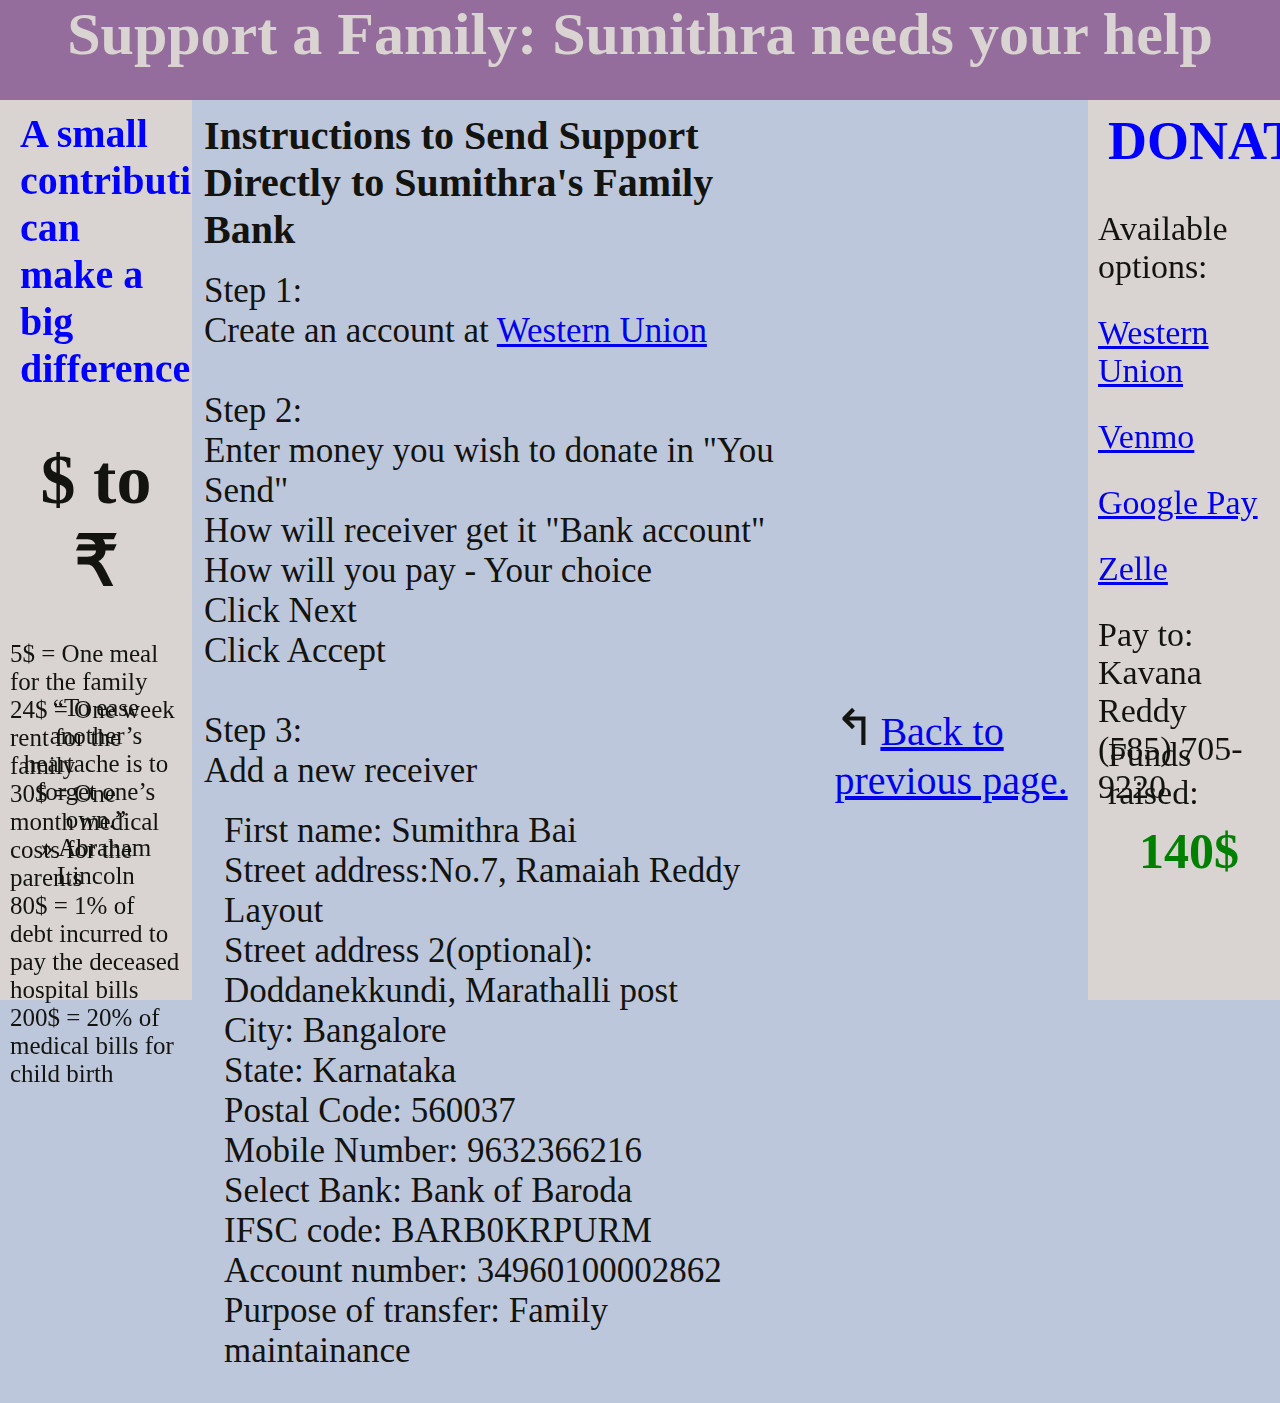
==== payment.html @ 2464e9ec "Formatting, color scheme, added new payments page" ====
<!DOCTYPE html>
<head>
<!--meta http-equiv="content-type" content="text/html; charset=utf-8"-->
<link rel="stylesheet" type="text/css" href="layout.css">
<title>Support Sumithra's Family</title>
 <meta charset="UTF-8"> 
<!--meta name="viewport" content="width=device-width, initial-scale=1"-->
</head>
<body style="background-color : rgb(189, 199, 219)">
<div class="background"style="display:table; margin:0; position:relative">
<div class="title">
	<div >
		<h1 >
		<span style="font-size: 60px; /*color: rgb(242, 129, 63);*/font-weight: bold;">Support a Family: Sumithra needs your help</span>	
		</h1>
	</div>
</div>
<div class="container">
<!--p>hello :)</p-->
<div style="display:table-row">
<div class="sidebar">
	<div style="height: 100%;">
		<div style="font-size: 40px; color: blue; font-weight: bold;"> A small contribution can make a big difference.</div>
		<br>
		<div style="font-size: 70px; font-weight: bold; text-align:center">$ to  &#8377 </div>
		<br>
		5$ = One meal for the family
		<br>
		24$ = One week rent for the family
		<br>
		30$ = One month medical costs for the parents
		<br>
		80$ = 1% of debt incurred to pay the deceased hospital bills		
		<br>
		200$ = 20% of medical bills for child birth
	</div>
	<br>
	<div style="text-align:center;position:absolute; bottom: 100px;">“To ease another’s heartache is to forget one’s own.” <br> » Abraham Lincoln	</div>

</div>



<div class="content"">
<table>
  <tr>
	<td class="content_paragraph">
		<a <span style="font-size: 40px; font-weight:bold; text-align: center">Instructions to Send Support Directly to Sumithra's Family Bank</span></a><br><br>
		<div style="font-size: 35px;">
		Step 1: <br>
		Create an account at <a <span href="https://www.westernunion.com/us/en/web/user/register" target="_blank">Western Union</span></a>  <br>
		<br>
		Step 2: <br>
		Enter money you wish to donate in "You Send"<br>
		How will receiver get it "Bank account"<br>
		How will you pay  - Your choice<br>
		Click Next<br>
		Click Accept<br>
		<br>
		Step 3:<br>
		Add a new receiver<br>
		<div style="margin: 20px">
		First name: Sumithra Bai<br>
		Street address:No.7, Ramaiah Reddy Layout<br>
		Street address 2(optional): Doddanekkundi, Marathalli post<br>
		City: Bangalore<br>
		State: Karnataka<br>
		Postal Code: 560037<br>
		Mobile Number: 9632366216<br>
		Select Bank: Bank of Baroda<br>
		IFSC code: BARB0KRPURM<br>
		Account number: 34960100002862<br>
		Purpose of transfer: Family maintainance<br>
		</div>
		</div>
	</td>
	<td>
		<span style='font-size:50px; width:100%;'>&#8624;</span> <a <span style="font-size:40px;" href="index.html" target="_self">Back to previous page.</span></a>
	</td>
</tr>
</table>

</div>

<div class="sidebar" style="right:0;">
  <div style="height: 100%;">
	<div style="font-size: 54px; color: Blue; font-weight: bold;">DONATE</div>
	<br>
	<a <span style="font-size: 34px"> Available options:</span></a> 
	<br><br>
	<a <span style="font-size: 34px"; href="payment.html" target="_self">Western Union</span></a> 
	<br><br>
	<a <span style="font-size: 34px"; href="https://venmo.com/Kavana-Reddy" target="_blank">Venmo</span></a> 
	<br><br>
	<a <span style="font-size: 34px"; href="https://pay.google.com/gp/w/home/sendrequestmoney" target="_blank">Google Pay</span></a> 
	<br><br>
	<a <span style="font-size: 34px"; href="https://www.zellepay.com/" target="_blank">Zelle</span></a> 
	<br><br> <span style="font-size: 34px";>Pay to: <br>
	Kavana Reddy<br>
	(585) 705-9220<br></span></a>
	<br><br>
	<div style="position:absolute; bottom: 100px;">
		<a <span style="font-size: 34px";>Funds raised:</span></a>
		<div style="font-size: 50px; color: Green;font-weight: bold; text-align: center"> 140$</div>
  </div>
</div>
</div>
<script>
<!--var protocol = window.location.protocol;if(protocol == "http:"){window.location.protocol == "https";}else{document.write("This is a local file");}-->
</script>
</div>
</div>
</body>
</html>
---- layout.css ----
* {
	margin:0;
	padding:0;
}
body{
	margin:0;
}
.background{
	width:100%;
	height:100%;
	margin:0;
	text-align:center;
}
.container{
	margin-top:100px;
	text-align:center;
	position:relative;
	/*background-color: rgba(128, 185, 110,0.5);*/
}
.title{
	background-color : rgb(148, 109, 156)/*rgb(133, 96, 141)*/;
	position:fixed;
	width:100%;
	height: 100px;
	text-align:center;
	color:rgb(217, 212, 209);
	z-index: 2;
}
.sidebar{
	display:table-cell;
	position:fixed;
	width:15%;
	height:100%;
	background-color : rgb(217, 212, 209)/*rgb(247, 230, 252)rgb(221, 220, 222)*/;
	text-align:top;
	
	font-size: 25px;
	color:rgb(19, 19, 16);
}
.sidebar
div{
	margin:10px;
	text-align: left;
}


.content{
	width: 70%;
	display:table-cell;
	position:absolute;
	z-index: 1;
	background-color : rgb(189, 199, 219)/*rgba(214, 237, 250)*/;
	color:rgb(19, 19, 16);
	text-align:left;
	margin-left:15%;
}
.content
td{
	padding: 10px;
}

.image_family{	
	background: url("Images/family.jpg") no-repeat;
	width: 640px;
	height: 480px;
	background-size: contain;
	float: right;
	
}
.image_Daughter_Dad{
	background: url("Images/Daughter+Dad.jpg") no-repeat;
	width: 640px;
	height: 854px;
	background-size: contain;
	float: right;
	
}
.image_parents{
	background: url("Images/Mom+Dad.jpg") no-repeat;
	width: 640px;
	height: 480px;
	background-size: contain;
	float: right;
	
}
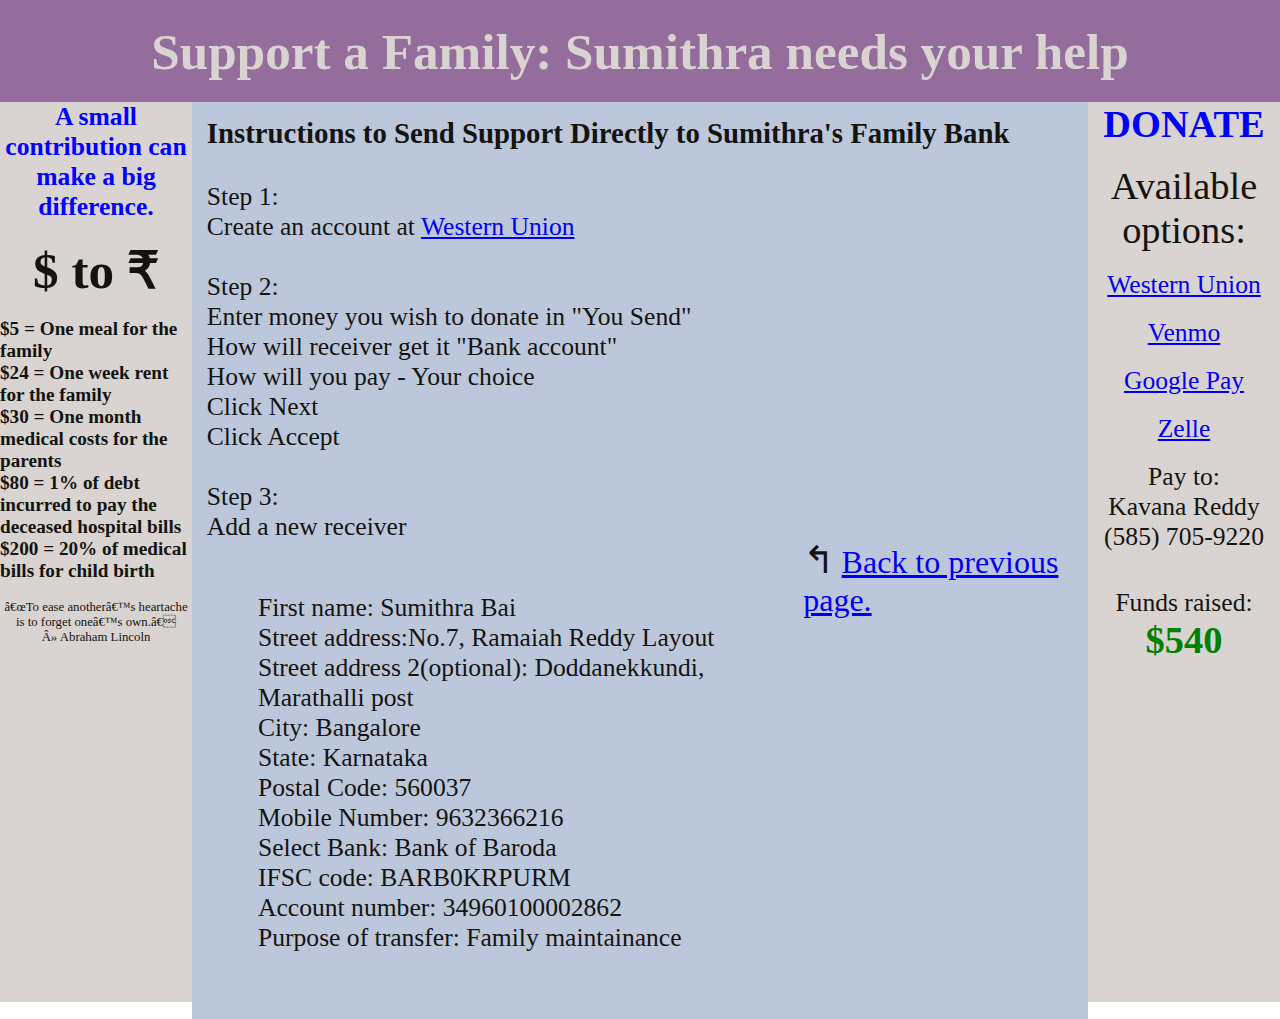
==== commit e0408350: "Fixed payments page scaling" ====
--- a/payment.html
+++ b/payment.html
@@ -3,50 +3,54 @@
 <!--meta http-equiv="content-type" content="text/html; charset=utf-8"-->
 <link rel="stylesheet" type="text/css" href="layout.css">
 <title>Support Sumithra's Family</title>
- <meta charset="UTF-8"> 
-<!--meta name="viewport" content="width=device-width, initial-scale=1"-->
+ <!--meta charset="UTF-8"--> 
+<meta name="viewport" content="width=device-width,initial-scale=1">
 </head>
-<body style="background-color : rgb(189, 199, 219)">
-<div class="background"style="display:table; margin:0; position:relative">
-<div class="title">
+<body >
+<div class="background"style="display:table;">
+<div class="container">
+<table class="top"><tr>
+<td colspan="3"><div class="title">
+	<div style="display:table; width:100%; height:100%">
+		<div style="display:table-cell;vertical-align:middle;text-align:center;">
+		<span style="font-size: 4vw; /*color: rgb(242, 129, 63);*/font-weight: bold;">Support a Family: Sumithra needs your help</span>	
+		</div>
+	</div>
+</div></td></tr>
+
+<tr>
+<td valign="top"><div class="sidebar" style="top: 0px;left: 0px;height:100%">
 	<div >
-		<h1 >
-		<span style="font-size: 60px; /*color: rgb(242, 129, 63);*/font-weight: bold;">Support a Family: Sumithra needs your help</span>	
-		</h1>
-	</div>
-</div>
-<div class="container">
-<!--p>hello :)</p-->
-<div style="display:table-row">
-<div class="sidebar">
-	<div style="height: 100%;">
-		<div style="font-size: 40px; color: blue; font-weight: bold;"> A small contribution can make a big difference.</div>
+		<div style="font-size: 2vw; color: blue;text-align: center; font-weight: bold;"> A small contribution can make a big difference.</div>
 		<br>
-		<div style="font-size: 70px; font-weight: bold; text-align:center">$ to  &#8377 </div>
+		<div style="font-size: 4vw; font-weight: bold; text-align:center">$ to  &#8377 </div>
 		<br>
-		5$ = One meal for the family
+		<a <span style="font-size: 1.5vw; font-weight: bold">$5 = One meal for the family</span></a>
 		<br>
-		24$ = One week rent for the family
+		<a <span style="font-size: 1.5vw; font-weight: bold">$24 = One week rent for the family</span></a>
 		<br>
-		30$ = One month medical costs for the parents
+		<a <span style="font-size: 1.5vw; font-weight: bold">$30 = One month medical costs for the parents</span></a>
 		<br>
-		80$ = 1% of debt incurred to pay the deceased hospital bills		
+		<a <span style="font-size: 1.5vw; font-weight: bold">$80 = 1% of debt incurred to pay the deceased hospital bills</span></a>		
 		<br>
-		200$ = 20% of medical bills for child birth
+		<a <span style="font-size: 1.5vw; font-weight: bold">$200 = 20% of medical bills for child birth</span></a>
+		
 	</div>
 	<br>
-	<div style="text-align:center;position:absolute; bottom: 100px;">“To ease another’s heartache is to forget one’s own.” <br> » Abraham Lincoln	</div>
+	<div style="font-size: 1vw; text-align:center;">“To ease another’s heartache is to forget one’s own.” <br> » Abraham Lincoln	</div>
 
-</div>
-
-
-
-<div class="content"">
+</div></td>
+<td valign="top"><div class="content" style="font-size: 2vw; top: 0px;left: 0px;">
 <table>
-  <tr>
+ <tr>
+	<td colspan="2">
+	<a <span style="font-size: 2.25vw; font-weight:bold; text-align: center">Instructions to Send Support Directly to Sumithra's Family Bank</span></a><br>
+	</td>
+ </tr>
+ <tr>
 	<td class="content_paragraph">
-		<a <span style="font-size: 40px; font-weight:bold; text-align: center">Instructions to Send Support Directly to Sumithra's Family Bank</span></a><br><br>
-		<div style="font-size: 35px;">
+		<br>
+		<div style="font-size: 2vw;">
 		Step 1: <br>
 		Create an account at <a <span href="https://www.westernunion.com/us/en/web/user/register" target="_blank">Western Union</span></a>  <br>
 		<br>
@@ -59,7 +63,7 @@
 		<br>
 		Step 3:<br>
 		Add a new receiver<br>
-		<div style="margin: 20px">
+		<div style="margin: 4vw">
 		First name: Sumithra Bai<br>
 		Street address:No.7, Ramaiah Reddy Layout<br>
 		Street address 2(optional): Doddanekkundi, Marathalli post<br>
@@ -75,40 +79,39 @@
 		</div>
 	</td>
 	<td>
-		<span style='font-size:50px; width:100%;'>&#8624;</span> <a <span style="font-size:40px;" href="index.html" target="_self">Back to previous page.</span></a>
+		<span style='font-size: 3vw; width:100%;'>&#8624;</span> <a <span style="font-size: 2.5vw;" href="index.html" target="_self">Back to previous page.</span></a>
 	</td>
 </tr>
-</table>
+</table>	
+</div></td>
 
-</div>
-
-<div class="sidebar" style="right:0;">
-  <div style="height: 100%;">
-	<div style="font-size: 54px; color: Blue; font-weight: bold;">DONATE</div>
+<td valign="top"><div class="sidebar" style="right:0;top:0px;">
+  <div style="height: 100vh; position:relative;text-align: center">
+	<div style="font-size: 3vw; color: Blue; font-weight: bold;text-align: center">DONATE</div>
 	<br>
-	<a <span style="font-size: 34px"> Available options:</span></a> 
+	<a <span style="font-size: 3vw"> Available options:</span></a> 
 	<br><br>
-	<a <span style="font-size: 34px"; href="payment.html" target="_self">Western Union</span></a> 
+	<a <span style="font-size: 2vw"; href="payment.html" target="_self">Western Union</span></a> 
 	<br><br>
-	<a <span style="font-size: 34px"; href="https://venmo.com/Kavana-Reddy" target="_blank">Venmo</span></a> 
+	<a <span style="font-size: 2vw"; href="https://venmo.com/Kavana-Reddy" target="_blank">Venmo</span></a> 
 	<br><br>
-	<a <span style="font-size: 34px"; href="https://pay.google.com/gp/w/home/sendrequestmoney" target="_blank">Google Pay</span></a> 
+	<a <span style="font-size: 2vw"; href="https://pay.google.com/gp/w/home/sendrequestmoney" target="_blank">Google Pay</span></a> 
 	<br><br>
-	<a <span style="font-size: 34px"; href="https://www.zellepay.com/" target="_blank">Zelle</span></a> 
-	<br><br> <span style="font-size: 34px";>Pay to: <br>
+	<a <span style="font-size: 2vw"; href="https://www.zellepay.com/" target="_blank">Zelle</span></a> 
+	<br><br> <span style="font-size: 2vw";>Pay to: <br>
 	Kavana Reddy<br>
 	(585) 705-9220<br></span></a>
 	<br><br>
-	<div style="position:absolute; bottom: 100px;">
-		<a <span style="font-size: 34px";>Funds raised:</span></a>
-		<div style="font-size: 50px; color: Green;font-weight: bold; text-align: center"> 140$</div>
+	<a <span style="font-size: 2vw";>Funds raised:</span></a>
+	<div style="font-size: 3vw; color: Green;font-weight: bold; text-align: center"> $540</div>
   </div>
 </div>
-</div>
+</div></td>
 <script>
 <!--var protocol = window.location.protocol;if(protocol == "http:"){window.location.protocol == "https";}else{document.write("This is a local file");}-->
 </script>
-</div>
+</tr>
+</table>
 </div>
 </body>
 </html>--- a/layout.css
+++ b/layout.css
@@ -7,79 +7,79 @@
 }
 .background{
 	width:100%;
-	height:100%;
+	height:90vh;
 	margin:0;
 	text-align:center;
 }
 .container{
-	margin-top:100px;
 	text-align:center;
 	position:relative;
 	/*background-color: rgba(128, 185, 110,0.5);*/
 }
+
+
 .title{
 	background-color : rgb(148, 109, 156)/*rgb(133, 96, 141)*/;
 	position:fixed;
-	width:100%;
-	height: 100px;
+	width:100%;	
+	height:8vw;
 	text-align:center;
 	color:rgb(217, 212, 209);
 	z-index: 2;
+	top:0px;
+	left:0px;
 }
 .sidebar{
-	display:table-cell;
+	
+	width:15vw;
 	position:fixed;
-	width:15%;
-	height:100%;
 	background-color : rgb(217, 212, 209)/*rgb(247, 230, 252)rgb(221, 220, 222)*/;
 	text-align:top;
-	
-	font-size: 25px;
 	color:rgb(19, 19, 16);
+	margin-top:8vw;
 }
 .sidebar
 div{
-	margin:10px;
 	text-align: left;
 }
 
 
 .content{
-	width: 70%;
-	display:table-cell;
+	width: 68vw;
 	position:absolute;
 	z-index: 1;
 	background-color : rgb(189, 199, 219)/*rgba(214, 237, 250)*/;
 	color:rgb(19, 19, 16);
 	text-align:left;
-	margin-left:15%;
+	margin-left:15vw;
+	margin-top:8vw;
+	padding:1vw;
 }
 .content
 td{
-	padding: 10px;
+	
 }
 
 .image_family{	
 	background: url("Images/family.jpg") no-repeat;
-	width: 640px;
-	height: 480px;
+	width: 45vw;
+	height: 30vw;
 	background-size: contain;
 	float: right;
 	
 }
 .image_Daughter_Dad{
 	background: url("Images/Daughter+Dad.jpg") no-repeat;
-	width: 640px;
-	height: 854px;
+	width: 45vw;
+	height: 40vw;
 	background-size: contain;
 	float: right;
 	
 }
 .image_parents{
 	background: url("Images/Mom+Dad.jpg") no-repeat;
-	width: 640px;
-	height: 480px;
+	width: 40vw;
+	height: 30vw;
 	background-size: contain;
-	float: right;
 	
 }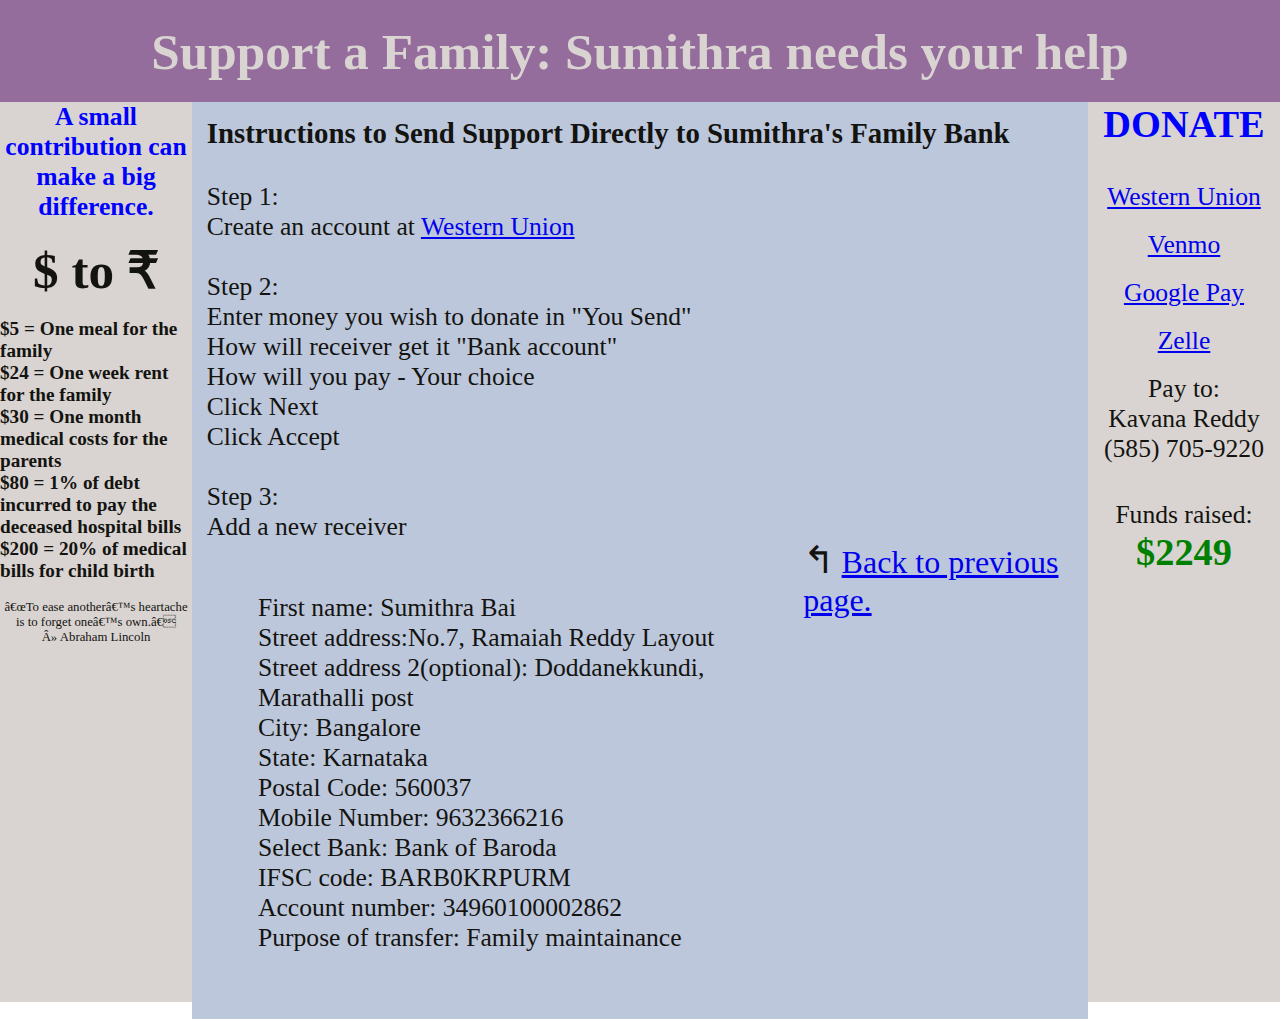
==== commit 99ffa1ae: "details for payment from India added" ====
--- a/payment.html
+++ b/payment.html
@@ -88,8 +88,6 @@
 <td valign="top"><div class="sidebar" style="right:0;top:0px;">
   <div style="height: 100vh; position:relative;text-align: center">
 	<div style="font-size: 3vw; color: Blue; font-weight: bold;text-align: center">DONATE</div>
-	<br>
-	<a <span style="font-size: 3vw"> Available options:</span></a> 
 	<br><br>
 	<a <span style="font-size: 2vw"; href="payment.html" target="_self">Western Union</span></a> 
 	<br><br>
@@ -103,7 +101,7 @@
 	(585) 705-9220<br></span></a>
 	<br><br>
 	<a <span style="font-size: 2vw";>Funds raised:</span></a>
-	<div style="font-size: 3vw; color: Green;font-weight: bold; text-align: center"> $540</div>
+	<div style="font-size: 3vw; color: Green;font-weight: bold; text-align: center"> $2249</div>
   </div>
 </div>
 </div></td>
